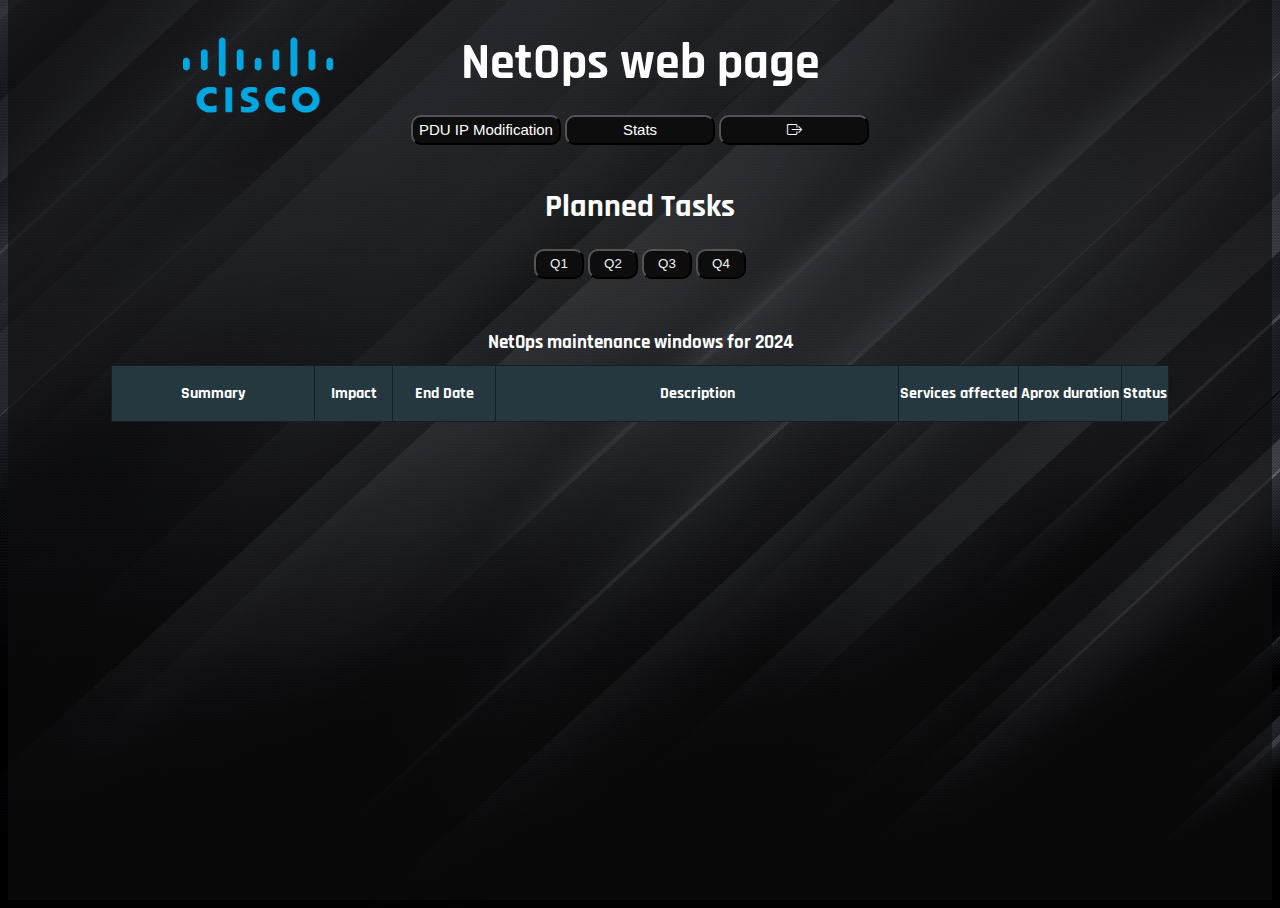
==== MainPage/HTML/index.html @ 99abbea7 "Removing useless folder, modifying js files for return and forward buttons" ====
<!DOCTYPE html>
<html lang="en">
  <head>
    <meta charset="UTF-8">
    <meta name="viewport" content="with=device-with, initial-scale=1.0">
    <title>NetOps</title>
    <link rel="stylesheet" href="style.css">
    <link rel="preconnect" href="https://fonts.googleapis.com">
    <link rel="stylesheet" href="https://cdn.jsdelivr.net/npm/bootstrap-icons@1.11.3/font/bootstrap-icons.min.css">
    <link rel="preconnect" href="https://fonts.gstatic.com" crossorigin>
    <link href="https://fonts.googleapis.com/css2?family=Dancing+Script:wght@700&family=Merriweather:ital,wght@1,900&family=Rajdhani:wght@300;400;500;600;700&display=swap" rel="stylesheet">
  </head>
  <body>
      <main>
          <div class="whole-container">
            <div class="header-container">
              <div id="img-div">
                <img src="../Img/Cisco_Logo_no_TM_Sky_Blue-Pantone2995-400x211-b7b9f61.png" alt="icon" id="icon">
              </div>
              <div class="tittle">
                <div class="page-title"></div>
                  <h1 id="page-h1">NetOps web page</h1>
                <div class="menu" >
                  
                  <button class="top-menu-button">PDU IP Modification</button>
                  <button class="top-menu-button" onclick="redirectToPage()">Stats</button>
                  <button class="top-menu-button"><i class="bi bi-box-arrow-right"></i></button>
                </div>
              </div>
              

            </div>
            <div class="body-container">
              <h1>Planned Tasks</h1>
              <div class="calendar">
                <script src="script.js"></script>
                <div class="quater-selector">
                  <button class="q-select" onclick="changeMonth('Q1')">Q1</button>
                  <button class="q-select" onclick="changeMonth('Q2')">Q2</button>
                  <button class="q-select" onclick="changeMonth('Q3')">Q3</button>
                  <button class="q-select" onclick="changeMonth('Q4')">Q4</button>
                  
                </div>
                <!-- Q1 -->
                <div class="calendar-months" id="Q1">
                  <div id="month-style">
                    <h2>January2024</h2>
                    <ol>
                      <li class="day">SUN</li>
                      <li class="day">MON</li>
                      <li class="day">TUE</li>
                      <li class="day">WED</li>
                      <li class="day">THU</li>
                      <li class="day">FRI</li>
                      <li class="day">SAT</li>
            
                      <li class="day1-2nd-day">1</li>
                      <li>2</a></li>
                      <li>3</li>
                      <li>4</li>
                      <li>5</li>
                      <li>6</li>
                      <li>7</li>
                      <li>8</li>
                      <li>9</li>
                      <li>10</li>
                      <li>11</li>
                      <li>12</li>
                      <li>13</li>
                      <li>14</li>
                      <li>15</li>
                      <li>16</li>
                      <li>17</li>
                      <li>18</li>
                      <li>19</li>
                      <li>20</li>
                      <li>21</li>
                      <li>22</li>
                      <li>23</li>
                      <li>24</li>
                      <li>25</li>
                      <li>26</li>
                      <li><a href="javascript:showTableContent('d01-27-2024')">27</a></li>
                      <li>28</li>
                      <li>29</li>
                      <li>30</li>
                      <li>31</li>
            
                    </ol>
                  </div>
                  <div id="month-style">
                    <h2>February2024</h2>
                    <ol>
                      <li class="day">SUN</li>
                      <li class="day">MON</li>
                      <li class="day">TUE</li>
                      <li class="day">WED</li>
                      <li class="day">THU</li>
                      <li class="day">FRI</li>
                      <li class="day">SAT</li>
            
                      <li class="day1-5th-day">1</li>
                      <li>2</li>
                      <li>3</li>
                      <li>4</li>
                      <li>5</li>
                      <li>6</li>
                      <li>7</li>
                      <li>8</li>
                      <li>9</li>
                      <li>10</li>
                      <li>11</li>
                      <li>12</li>
                      <li>13</li>
                      <li>14</li>
                      <li>15</li>
                      <li>16</li>
                      <li>17</li>
                      <li>18</li>
                      <li>19</li>
                      <li>20</li>
                      <li>21</li>
                      <li>22</li>
                      <li>23</li>
                      <li>24</li>
                      <li>25</li>
                      <li>26</li>
                      <li>27</li>
                      <li>28</li>
                      <li>29</li>
                    
                    </ol>
                  </div>
                  <div id="month-style">
                    <h2>March2024</h2>
                    <ol>
                      <li class="day">SUN</li>
                      <li class="day">MON</li>
                      <li class="day">TUE</li>
                      <li class="day">WED</li>
                      <li class="day">THU</li>
                      <li class="day">FRI</li>
                      <li class="day">SAT</li>
            
                      <li class="day1-6th-day">1</li>
                      <li>2</li>
                      <li>3</li>
                      <li>4</li>
                      <li>5</li>
                      <li>6</li>
                      <li>7</li>
                      <li>8</li>
                      <li>9</li>
                      <li>10</li>
                      <li>11</li>
                      <li>12</li>
                      <li>13</li>
                      <li>14</li>
                      <li>15</li>
                      <li>16</li>
                      <li>17</li>
                      <li>18</li>
                      <li>19</li>
                      <li>20</li>
                      <li>21</li>
                      <li>22</li>
                      <li>23</li>
                      <li>24</li>
                      <li>25</li>
                      <li>26</li>
                      <li>27</li>
                      <li>28</li>
                      <li>29</li>
                      <li>30</li>
                      <li>31</li>
            
                    </ol>
                  </div>
                </div>
                <!-- Q2 -->
                <div class="calendar-months" id="Q2">
                  <div id="month-style">
                    <h2>April2024</h2>
                    <ol>
                      <li class="day">SUN</li>
                      <li class="day">MON</li>
                      <li class="day">TUE</li>
                      <li class="day">WED</li>
                      <li class="day">THU</li>
                      <li class="day">FRI</li>
                      <li class="day">SAT</li>
            
                      <li class="day1-2nd-day">1</li>
                      <li>2</li>
                      <li>3</li>
                      <li>4</li>
                      <li>5</li>
                      <li>6</li>
                      <li>7</li>
                      <li>8</li>
                      <li>9</li>
                      <li>10</li>
                      <li><a href="javascript:showTableContent('d04-11-2024')">11</a></li>
                      <li>12</li>
                      <li>13</li>
                      <li>14</li>
                      <li>15</li>
                      <li>16</li>
                      <li>17</li>
                      <li>18</li>
                      <li>19</li>
                      <li>20</li>
                      <li>21</li>
                      <li>22</li>
                      <li>23</li>
                      <li>24</li>
                      <li>25</li>
                      <li>26</li>
                      <li>27</li>
                      <li>28</li>
                      <li>29</li>
                      <li>30</li>
                      <li>31</li>
            
                    </ol>
                  </div>
                  <div id="month-style">
                    <h2>May2024</h2>
                    <ol>
                      <li class="day">SUN</li>
                      <li class="day">MON</li>
                      <li class="day">TUE</li>
                      <li class="day">WED</li>
                      <li class="day">THU</li>
                      <li class="day">FRI</li>
                      <li class="day">SAT</li>
            
                      <li class="day1-4th-day">1</li>
                      <li>2</li>
                      <li>3</li>
                      <li>4</li>
                      <li>5</li>
                      <li>6</li>
                      <li>7</li>
                      <li>8</li>
                      <li>9</li>
                      <li>10</li>
                      <li>11</li>
                      <li>12</li>
                      <li>13</li>
                      <li>14</li>
                      <li>15</li>
                      <li>16</li>
                      <li>17</li>
                      <li>18</li>
                      <li>19</li>
                      <li>20</li>
                      <li>21</li>
                      <li>22</li>
                      <li>23</li>
                      <li>24</li>
                      <li>25</li>
                      <li>26</li>
                      <li>27</li>
                      <li>28</li>
                      <li>29</li>
                    
                    </ol>
                  </div>
                  <div id="month-style">
                    <h2>June2024</h2>
                    <ol>
                      <li class="day">SUN</li>
                      <li class="day">MON</li>
                      <li class="day">TUE</li>
                      <li class="day">WED</li>
                      <li class="day">THU</li>
                      <li class="day">FRI</li>
                      <li class="day">SAT</li>
            
                      <li class="day1-7th-day">1</li>
                      <li>2</li>
                      <li>3</li>
                      <li>4</li>
                      <li>5</li>
                      <li>6</li>
                      <li>7</li>
                      <li>8</li>
                      <li>9</li>
                      <li>10</li>
                      <li>11</li>
                      <li>12</li>
                      <li>13</li>
                      <li>14</li>
                      <li>15</li>
                      <li>16</li>
                      <li>17</li>
                      <li>18</li>
                      <li>19</li>
                      <li>20</li>
                      <li>21</li>
                      <li>22</li>
                      <li>23</li>
                      <li>24</li>
                      <li>25</li>
                      <li>26</li>
                      <li>27</li>
                      <li>28</li>
                      <li>29</li>
                      <li>30</li>
                      <li>31</li>
            
                    </ol>
                  </div>
                </div>
                <!-- Q3 -->
                <div class="calendar-months" id="Q3">
                  <div id="month-style">
                    <h2>July2024</h2>
                    <ol>
                      <li class="day">SUN</li>
                      <li class="day">MON</li>
                      <li class="day">TUE</li>
                      <li class="day">WED</li>
                      <li class="day">THU</li>
                      <li class="day">FRI</li>
                      <li class="day">SAT</li>
            
                      <li class="day1-2nd-day">1</li>
                      <li>2</li>
                      <li>3</li>
                      <li>4</li>
                      <li>5</li>
                      <li>6</li>
                      <li>7</li>
                      <li>8</li>
                      <li>9</li>
                      <li>10</li>
                      <li>11</li>
                      <li>12</li>
                      <li>13</li>
                      <li>14</li>
                      <li>15</li>
                      <li>16</li>
                      <li>17</li>
                      <li>18</li>
                      <li>19</li>
                      <li>20</li>
                      <li>21</li>
                      <li>22</li>
                      <li>23</li>
                      <li>24</li>
                      <li>25</li>
                      <li>26</li>
                      <li>27</li>
                      <li>28</li>
                      <li>29</li>
                      <li>30</li>
                      <li>31</li>
            
                    </ol>
                  </div>
                  <div id="month-style">
                    <h2>August2024</h2>
                    <ol>
                      <li class="day">SUN</li>
                      <li class="day">MON</li>
                      <li class="day">TUE</li>
                      <li class="day">WED</li>
                      <li class="day">THU</li>
                      <li class="day">FRI</li>
                      <li class="day">SAT</li>
            
                      <li class="day1-5th-day">1</li>
                      <li>2</li>
                      <li>3</li>
                      <li>4</li>
                      <li>5</li>
                      <li>6</li>
                      <li>7</li>
                      <li>8</li>
                      <li>9</li>
                      <li>10</li>
                      <li>11</li>
                      <li>12</li>
                      <li>13</li>
                      <li>14</li>
                      <li>15</li>
                      <li>16</li>
                      <li>17</li>
                      <li>18</li>
                      <li>19</li>
                      <li>20</li>
                      <li>21</li>
                      <li>22</li>
                      <li>23</li>
                      <li>24</li>
                      <li>25</li>
                      <li>26</li>
                      <li>27</li>
                      <li>28</li>
                      <li>29</li>
                    
                    </ol>
                  </div>
                  <div id="month-style">
                    <h2>September2024</h2>
                    <ol>
                      <li class="day">SUN</li>
                      <li class="day">MON</li>
                      <li class="day">TUE</li>
                      <li class="day">WED</li>
                      <li class="day">THU</li>
                      <li class="day">FRI</li>
                      <li class="day">SAT</li>
            
                      <li class="day1-1sft-day">1</li>
                      <li>2</li>
                      <li>3</li>
                      <li>4</li>
                      <li>5</li>
                      <li>6</li>
                      <li>7</li>
                      <li>8</li>
                      <li>9</li>
                      <li>10</li>
                      <li>11</li>
                      <li>12</li>
                      <li>13</li>
                      <li>14</li>
                      <li>15</li>
                      <li>16</li>
                      <li>17</li>
                      <li>18</li>
                      <li>19</li>
                      <li>20</li>
                      <li>21</li>
                      <li>22</li>
                      <li>23</li>
                      <li>24</li>
                      <li>25</li>
                      <li>26</li>
                      <li>27</li>
                      <li>28</li>
                      <li>29</li>
                      <li>30</li>
                      <li>31</li>
            
                    </ol>
                  </div>
                </div>
                <!-- Q4 -->
                <div class="calendar-months" id="Q4">
                  <div id="month-style">
                    <h2>October2024</h2>
                    <ol>
                      <li class="day">SUN</li>
                      <li class="day">MON</li>
                      <li class="day">TUE</li>
                      <li class="day">WED</li>
                      <li class="day">THU</li>
                      <li class="day">FRI</li>
                      <li class="day">SAT</li>
            
                      <li class="day1-3rd-day">1</li>
                      <li>2</li>
                      <li>3</li>
                      <li>4</li>
                      <li>5</li>
                      <li>6</li>
                      <li>7</li>
                      <li>8</li>
                      <li>9</li>
                      <li>10</li>
                      <li>11</li>
                      <li>12</li>
                      <li>13</li>
                      <li><a href="javascript:showTableContent('d10-14-2024')">14</a></li>
                      <li>15</li>
                      <li>16</li>
                      <li>17</li>
                      <li>18</li>
                      <li>19</li>
                      <li>20</li>
                      <li>21</li>
                      <li>22</li>
                      <li>23</li>
                      <li>24</li>
                      <li>25</li>
                      <li>26</li>
                      <li>27</li>
                      <li>28</li>
                      <li>29</li>
                      <li>30</li>
                      <li>31</li>
            
                    </ol>
                  </div>
                  <div id="month-style">
                    <h2>November2024</h2>
                    <ol>
                      <li class="day">SUN</li>
                      <li class="day">MON</li>
                      <li class="day">TUE</li>
                      <li class="day">WED</li>
                      <li class="day">THU</li>
                      <li class="day">FRI</li>
                      <li class="day">SAT</li>
            
                      <li class="day1-6th-day">1</li>
                      <li>2</li>
                      <li>3</li>
                      <li>4</li>
                      <li>5</li>
                      <li>6</li>
                      <li>7</li>
                      <li>8</li>
                      <li>9</li>
                      <li>10</li>
                      <li>11</li>
                      <li>12</li>
                      <li>13</li>
                      <li>14</li>
                      <li>15</li>
                      <li>16</li>
                      <li>17</li>
                      <li>18</li>
                      <li>19</li>
                      <li>20</li>
                      <li>21</li>
                      <li>22</li>
                      <li>23</li>
                      <li>24</li>
                      <li>25</li>
                      <li>26</li>
                      <li>27</li>
                      <li>28</li>
                      <li>29</li>
                    
                    </ol>
                  </div>
                  <div id="month-style">
                    <h2>December2024</h2>
                    <ol>
                      <li class="day">SUN</li>
                      <li class="day">MON</li>
                      <li class="day">TUE</li>
                      <li class="day">WED</li>
                      <li class="day">THU</li>
                      <li class="day">FRI</li>
                      <li class="day">SAT</li>
            
                      <li class="day1-1sft-day">1</li>
                      <li>2</li>
                      <li>3</li>
                      <li>4</li>
                      <li>5</li>
                      <li>6</li>
                      <li>7</li>
                      <li>8</li>
                      <li>9</li>
                      <li>10</li>
                      <li>11</li>
                      <li>12</li>
                      <li>13</li>
                      <li>14</li>
                      <li>15</li>
                      <li>16</li>
                      <li>17</li>
                      <li>18</li>
                      <li>19</li>
                      <li>20</li>
                      <li>21</li>
                      <li>22</li>
                      <li>23</li>
                      <li>24</li>
                      <li>25</li>
                      <li>26</li>
                      <li>27</li>
                      <li>28</li>
                      <li>29</li>
                      <li>30</li>
                      <li>31</li>
            
                    </ol>
                  </div>
                </div>
      
                
              </div>
              <br>
              <div class="table-of-contents" id="maintenance-table">
                <table summary="Maintenance information for netops Tasks">
                  <caption>NetOps maintenance windows for 2024</caption>
                  <thead id="maintenance-thead">
                    <!-- Sumary -->
                    <th scope="col">
                      <div id="th-div-summ">
                        <p>Summary</p>
                      </div>
                    </th>
                    <!-- P1 P2 P3 P4 -->
                    <th scope="col">
                      <div id="th-div-imp">
                        <p>Impact</p>
                      </div>
                    </th>
                    <!-- format MM/DD/AAAA -->
                    <th scope="col">
                      <div id="th-div-dat">
                        <p>End Date</p>
                      </div>
                    </th>
                    <!-- Brief description of the task -->
                    <th scope="col">
                      <div id="th-div-des">
                        <p>Description</p>
                      </div>
                    </th>
                    <!-- All services that will be impacted -->
                    <th scope="col">
                      <div id="th-div-ser">
                        <p>Services affected</p>
                      </div>
                    </th>
                    <!-- Aprox duration format HH:MM -->
                    <th scope="col">
                      <div id="th-div-dur">
                        <p>Aprox duration</p>
                      </div>
                    </th>
                    <!-- Status for the mainetance on-going, pending, closed -->
                    <th scope="col">
                      <div id="th-div-sta">
                        <p>Status</p>
                      </div>
                    </th>
                  </thead>
                  <tbody>
                    <tr id="d01-27-2024" class="table-info">
                      <td scope="row">Planned Firewall update</td>
                      <td>P3</td>
                      <td>2</td>
                      <td>3</td>
                      <td>4</td>
                      <td>5</td>
                      <td>6</td>
                    </tr>
                    <tr id="d04-11-2024" class="table-info">
                      <td scope="row">notPlanned DB issue</td>
                      <td>P1</td>
                      <td>2</td>
                      <td>3</td>
                      <td>4</td>
                      <td>5</td>
                      <td>6</td>
                    </tr>
                    <tr id="d10-14-2024" class="table-info">
                      <td scope="row">Planned Vsphere upgrade</td>
                      <td>P3</td>
                      <td>2</td>
                      <td>3</td>
                      <td>4</td>
                      <td>5</td>
                      <td>6</td>
                    </tr>
                  </tbody>
                </table>
              </div>
            </div>
          </div>
      </main>
  </body>
</html>
---- MainPage/HTML/style.css ----
/************************************************************************/
/************************Login style*************************************/

h1#login-title{
  font-size: 80px;
}
input{
  background-color: rgb(191, 191, 191.1);
  border: solid white 1px;
  border: 10px;
}

/*Class*/
.login-form{
  background-color: rgba(13, 13, 13, .8);
  border: 2px solid;
  border-color: rgb(57, 83, 93, 1);
  border-radius: 10px;
  color: white;
  display: block;
  padding: 10px 20px 10px 20px;
  font-size: x-large;
}

/*ID*/
#login-whole-container{
  display: flex;
  align-items: center;
  justify-content: center;
  flex-direction: column;
  text-align: center;
}



/************************************************************************/
/************************Login style*************************************/


/************************************************************************/
/************************head style*************************************/

/* style for elements */

/* class styles */

.header-container{
  position: relative;
  /* background-image: url("../Img/head4.jpg");
  background-repeat: no-repeat;
  background-size:100%; */
  min-height: 15vh;
  margin-top: 0%;
  

}

.tittle{
  position: absolute;
  top: 50%;
  right: 50%;
  transform: translate(50%,-50%);
}

.top-menu-button{
  height: 30px;
  width: 150px;
  background-color: rgba(13, 13, 13, 1);
  border-radius: 10px;
  font-size: 15px;
  color: white;
}
/* id styles */

#icon{
  height: 75px;
  width: 150px;
  left: 0px;
}

#img-div{
  position: absolute;
  left: 100px;
  top: 50%;
  transform: translate(50%, -50%);
}

#page-h1{
  font-size: 50px;
  margin: 20px;
}


/************************************************************************/
/************************head style*************************************/




/************************************************************************/
/************************body style*************************************/

/* style for elements*/ 
body{
  font-family: "Rajdhani", sans-serif;
  background-image: url("../Img/back.jpg");
  background-repeat: no-repeat;
  background-size: cover;
  min-height: 100vh;
  margin-top: 0%;
  
}
h1{
  padding: 0px;
  color: white;  
}
ol{
  list-style: none;
  display: grid;
  grid-template-columns: repeat(7,1fr);
  padding: 0px;
}
li{
  padding: 2px;
  font-size: smaller;
}

a{
  color: rgba(114, 242, 235, 1);
  font-weight: bold;
}
table {
  table-layout: fixed;
  border-collapse: collapse;

}



td{
  text-align: center;
  border: 1px solid;
  border-color: rgb(21, 31, 35, 1); 
  background-color: rgb(57, 83, 93, 1);
  position: relative;

}
th{
  border: solid 1px;
  border-color: rgb(21, 31, 35, 1); 
}



caption{
  margin: 10px;
  font-size: larger;
  font-weight: bold;
}
/* style for classes .*/ 
.whole-container{
  display: block;
  margin: 0%;
  min-height: 100vh;
  background-color: rgba(13, 13, 13, .6);
  background-size: cover;
}
.header-container{
  padding-top: 10px;
  padding-bottom: 10px;
  text-align: center;
}
.body-container{
  padding-top: 10px;
  padding-bottom: 10px;
  display: flex;
  align-items: center;
  justify-content: center;
  flex-direction: column;
}

.calendar{
  display: flex;
  flex-direction: column;
  align-items: center;
  justify-items: center;

  
}

.calendar-months{
  display: none;
}

.calendar-months.active{
  display: flex;
  align-items: center;
  justify-content: center;
  font-size: 15px;
  margin: 1%;
  
}
.table-info{
  display: none;
}

.table-info.active{
  display: contents;
}

.day1-1sft-day{
  grid-column-start: 1;
}
.day1-2nd-day{
  grid-column-start: 2;
}
.day1-3rd-day{
  grid-column-start: 3;
}
.day1-4th-day{
  grid-column-start: 4;
}
.day1-5th-day{
  grid-column-start: 5;
}
.day1-6th-day{
  grid-column-start: 6;
}
.day1-7th-day{
  grid-column-start: 7;
}



.q-select{
  border-radius: 10px;
  background-color: rgba(13, 13, 13, 1);
  color: rgb(242, 242, 242.1);
  height: 30px;
  width: 50px;
  text-align: center;

}
.q-select:hover{
  size: 20px;
  cursor: pointer;

}

.day{
  font-weight:bold;
}

.td-div-dumm{
  width: 200px;
}

/* style for IDs #*/ 

#month-style{
  border: solid black 1px;
  border-radius: 15px ;
  text-align: center;
  width: 300px;
  height: 210px;
  background-color: rgb(63, 63, 63, .8);
  color: white;
  margin: 20px;
  transition: 300ms;
}

#month-style:hover{
  transform: scale(1.15);
}

#maintenance-table{
  display: flex !important;
  align-items: center !important;
  justify-content: center !important;
  color: white !important;
  margin: 20px !important;
  

}
#maintenance-thead{
  height: 50px;
  margin: 5px;
  background-color: rgba(38, 56, 63, 1);
}

#th-div-summ{
  width: 200px;
}
#th-div-imp{
  width: 50px;
}
#th-div-dat{
  width: 100px;
}
#th-div-des{
  width: 400px;
}
#th-div-ser{
  width: 200;
}
#th-div-dur{
  width: 100px;
}
#th-div-imp{
  width: 75px;
}
/************************************************************************/
/************************body style*************************************/
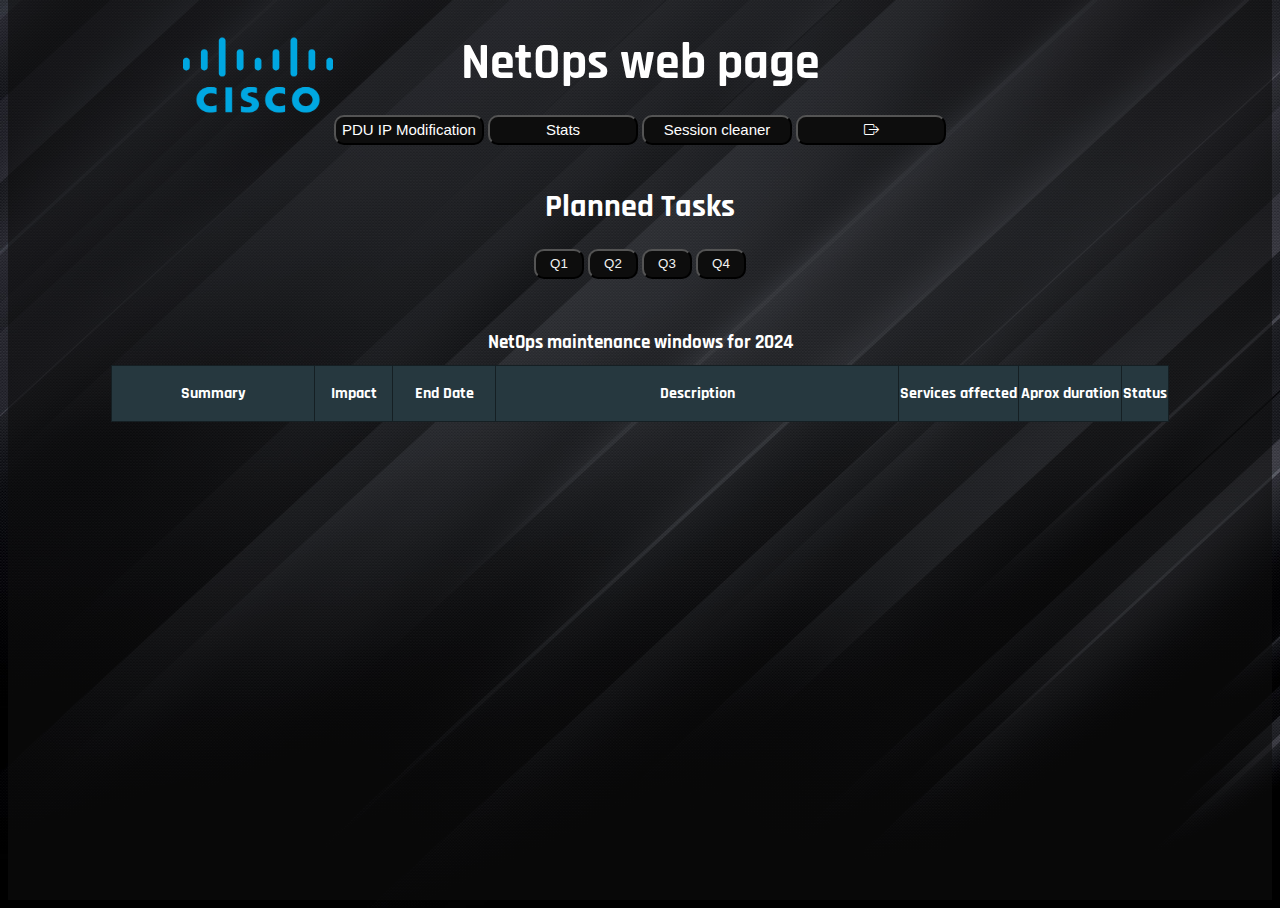
==== commit 0a095c1d: "adding Controller clearing scripts" ====
--- a/MainPage/HTML/index.html
+++ b/MainPage/HTML/index.html
@@ -15,15 +15,16 @@
           <div class="whole-container">
             <div class="header-container">
               <div id="img-div">
-                <img src="../Img/Cisco_Logo_no_TM_Sky_Blue-Pantone2995-400x211-b7b9f61.png" alt="icon" id="icon">
+              <img src="Img/Cisco_Logo_no_TM_Sky_Blue-Pantone2995-400x211-b7b9f61.png" alt="icon" id="icon">
               </div>
               <div class="tittle">
                 <div class="page-title"></div>
                   <h1 id="page-h1">NetOps web page</h1>
                 <div class="menu" >
                   
-                  <button class="top-menu-button">PDU IP Modification</button>
+                  <button class="top-menu-button" onclick="loginPage()">PDU IP Modification</button>
                   <button class="top-menu-button" onclick="redirectToPage()">Stats</button>
+                  <button class="top-menu-button" onclick="sessionCleanerPage()">Session cleaner</button>
                   <button class="top-menu-button"><i class="bi bi-box-arrow-right"></i></button>
                 </div>
               </div>
--- a/MainPage/HTML/style.css
+++ b/MainPage/HTML/style.css
@@ -9,7 +9,15 @@
   border: solid white 1px;
   border: 10px;
 }
-
+form{
+  color: white;
+  display: flex;
+  align-items: center;
+  justify-content: center;
+  flex-direction: column;
+  text-align: center;
+  
+}
 /*Class*/
 .login-form{
   background-color: rgba(13, 13, 13, .8);
@@ -103,7 +111,7 @@
 /* style for elements*/ 
 body{
   font-family: "Rajdhani", sans-serif;
-  background-image: url("../Img/back.jpg");
+  background-image: url("Img/back.jpg");
   background-repeat: no-repeat;
   background-size: cover;
   min-height: 100vh;
@@ -179,6 +187,7 @@
   flex-direction: column;
 }
 
+
 .calendar{
   display: flex;
   flex-direction: column;
@@ -309,7 +318,50 @@
 #th-div-imp{
   width: 75px;
 }
+
+#formSessionId{
+  display: block;
+}
 /************************************************************************/
 /************************body style*************************************/
 
 
+/*Heather return button*/
+#whole-conteiner{
+  min-height: 100vh;
+  background-color: rgba(13, 13, 13, .6);
+  background-size: cover;
+  display: block;
+  margin: 0%;
+  min-height: 100vh;
+  background-size: cover;
+}
+
+
+#heather-menu {
+  display: flex;             
+  align-items: center;       
+  padding: 10px;             
+  
+}
+#return-buttom {
+  border-radius: 10px;
+  border-color: white;
+  border-style: solid;
+  margin-right: 15px;       
+  padding: 8px 12px;         
+  font-size: 10px;                  
+  background-color: rgba(13, 13, 13, 1);
+  color: rgb(242, 242, 242.1);             
+  cursor: pointer;    
+  transition: transform 0.3s ease, background-color 0.3s ease       
+}
+
+#return-buttom:hover {
+  transform: scale(1.1)
+}
+
+#heather-menu p {
+  flex-grow: 1;              
+  margin: 0;                
+}